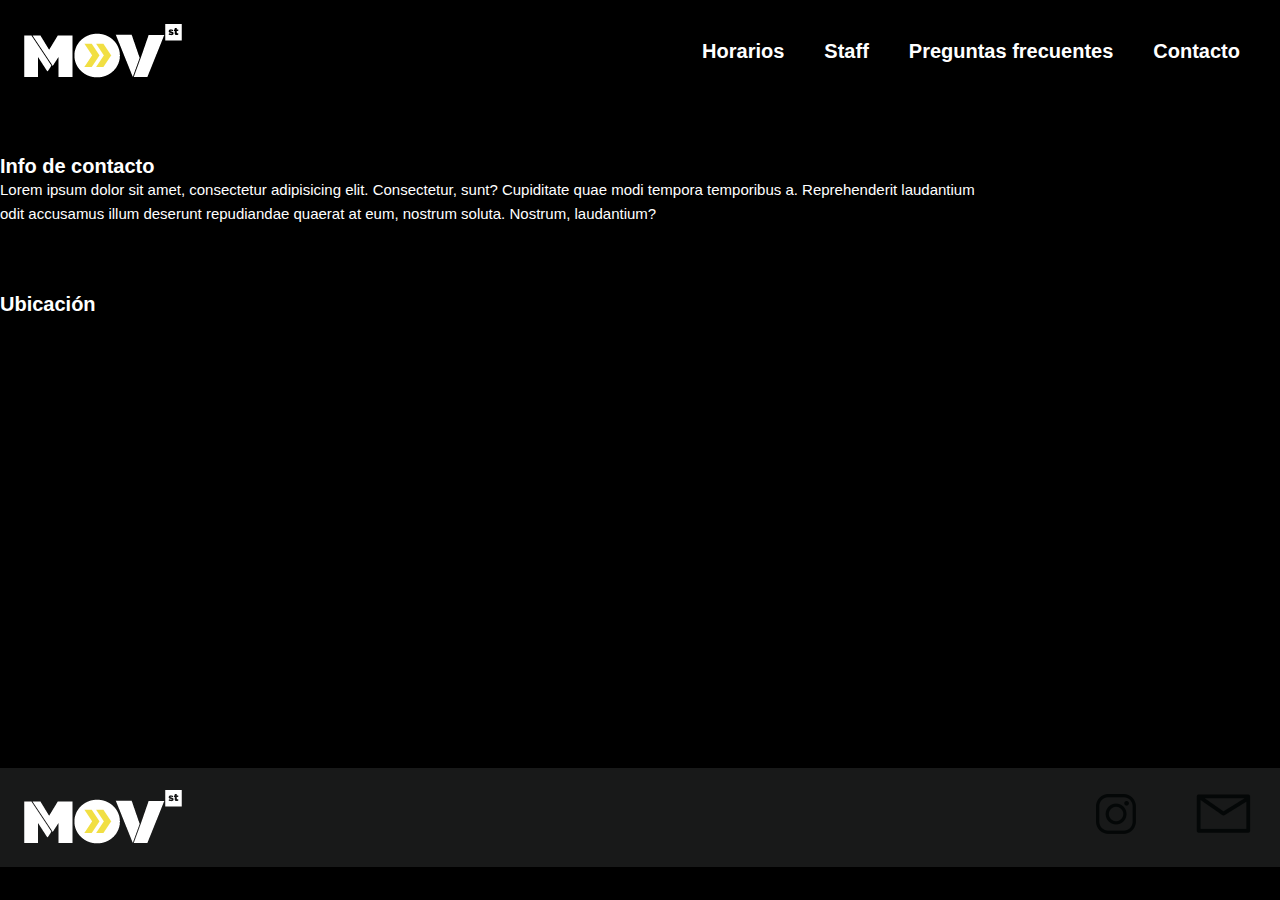
==== views/contacto.html @ 8ffa1746 "first-commit" ====
<!DOCTYPE html>
<html lang="en">

<head>
    <meta charset="UTF-8">
    <meta http-equiv="X-UA-Compatible" content="IE=edge">
    <meta name="viewport" content="width=device-width, initial-scale=1.0">
    <link rel="shortcut icon" href="../img/Logo-01.png" type="image/x-icon">
    <link rel="stylesheet" href="../css/style.css">
    <title>Movst|Contacto</title>

</head>

<body class="background-color">
    <header class="header-container">
        <nav class="nav-header">
            <a class="logo" href="../index.html"><img src="../img/logo-02.png" alt="logo"></a>
            <ul class="lista-navbar">
                <li>
                    <a href="horarios.html">Horarios</a>
                </li>
                <li>
                    <a href="staff.html">Staff</a>
                </li>
                <li>
                    <a href="faq.html">Preguntas frecuentes</a>
                </li>
                <li>
                    <a href="contacto.html">Contacto</a>
                </li>
            </ul>
        </nav>
    </header>
    <main>
        <div class="div-infocontacto">
            <h2 class="h2">Info de contacto</h2>
            <p class="p-contacto">Lorem ipsum dolor sit amet, consectetur adipisicing elit. Consectetur, sunt?
                Cupiditate quae modi tempora temporibus a. Reprehenderit laudantium odit accusamus illum deserunt
                repudiandae quaerat at eum, nostrum soluta. Nostrum, laudantium?</p>
            <h2>Tambien podés encontrarnos en:</h2>

            <!--Formulario de contacto-->


            <h2 class="h2">Ubicación</h2>
            <iframe class="google-maps"
                src="https://www.google.com/maps/embed?pb=!1m18!1m12!1m3!1d3285.230092512789!2d-58.45044408543564!3d-34.573044080467376!2m3!1f0!2f0!3f0!3m2!1i1024!2i768!4f13.1!3m3!1m2!1s0x95bcb5db335c7359%3A0xa0359cc75a6de2e8!2sColegiales!5e0!3m2!1ses!2sar!4v1648794460971!5m2!1ses!2sar"
                width="600" height="450" style="border:0;" allowfullscreen="" loading="lazy"
                referrerpolicy="no-referrer-when-downgrade"></iframe>
    </main>

    <!-- Inicio footer -->
    <footer class="footer-container">
        <div>
            <img class="logo-footer" src="../img/logo-02.png" alt="logo">
        </div>
        <div>
            <nav class="nav-footer">
                <ul class="lista-footer">
                    <li>
                        <img class="icono-footer" src="../img/icono-instagram-04.png" alt="Instagram">
                    </li>
                    <li>
                        <img class="icono-footer" src="../img/icono-mail-04.png" alt="E-mail">
                    </li>
                </ul>
            </nav>
        </div>
    </footer>
    <!-- Fin footer -->

</body>

</html>
---- css/style.css ----
* {
    margin: 0%;
    padding: 0%;
    box-sizing: border-box;
}

/*font family*/

@import url('https://fonts.googleapis.com/css2?family=Montserrat:ital,wght@0,900;1,400&display=swap');

html {
    font-size: 10px;
}

.background-color {
    background-color: #000;
}

/* Inicio navbar header */
header .nav-header {
    display: flex;
    justify-content: space-between;
    align-items: center;
    padding: 20px;

}

.logo {
    justify-content: flex-start;
}

.lista-navbar {
    justify-content: space-between;
}

ul {
    list-style: none;
    display: flex;

}

ul li {
    padding: 20px;
    font-size: 2rem;
    color: #fff;
    font-family: 'Montserrat', sans-serif;
    font-weight: bold;

}

a {
    text-decoration: none;
    color: #fff;
    display: inline-block;
    border-bottom: 2px solid #000;
    transition: .3s;

}

a:hover {
    border-bottom: 2px solid #fff;
}

/* Fin navbar header */

/*INICIO INDEX*/


/* Inicio banner */
.banner {
    background-image: url(../img/banner-index.jpg);
    background-size: cover;
    background-repeat: no-repeat;
    background-position: center;
    height: 450px;
}

/* Fin navbar */

/* Inicio section ¿quiénes somos? */
.h1 {
    /* text-align: center; */
    display: flex;
    align-content: center;
    justify-content: center;
    color: #fff;
    font-family: 'Montserrat', sans-serif;
    font-size: 3rem;
    margin-top: 50px;
}

.p-principal {
    color: #fff;
    font-size: 1.5rem;
    font-family: 'Montserrat', sans-serif;
    font-weight: lighter;
    line-height: 1.6;
    width: 1000px;
    text-align: center;
    position: relative;
    left: 500px;
    padding-top: 20px;
}

/* Fin section ¿quiénes somos? */

/* Inicio carrusel novedades */
.h2-index {
    background-color: #f2de42;
    color: black;
    text-align: center;
    font-size: 3rem;
    font-family: 'Montserrat', sans-serif;
    margin-top: 70px;
    padding-top: 10px;
    padding-bottom: 10px;
}

.carrusel-novedades {
    display: flex;
    justify-content: space-around;
}

.carrusel {
    display: inline-block;

}

.imagen {
    width: 329px;
    margin: 20px 10px 0px 10px;
}

.p-novedades {
    width: 329px;
    height: 140px;
    overflow: auto;
    color: #fff;
    font-size: 1.5rem;
    font-family: 'Montserrat', sans-serif;
    font-weight: lighter;
    line-height: 1.6;
    margin: 20px 10px 0px 10px;
}

/* Fin carrusel novedades */

/* Inicio footer */
.footer-container {
    background-color: #181919;
    display: flex;
    justify-content: space-between;
    align-items: center;
}

.logo-footer {
    padding-left: 20px;
}

.nav-footer {
    width: 30%;
}

.lista-footer {
    list-style: none;
    display: flex;
    justify-content: space-around;
}

/*FIN INDEX*/



/* INICIO CONTACTO */
.h2 {
    color: #fff;
    font-family: 'Montserrat', sans-serif;
    font-size: 2rem;
    margin-top: 50px;
}

.p-contacto {
    color: #fff;
    font-size: 1.5rem;
    font-family: 'Montserrat', sans-serif;
    font-weight: lighter;
    line-height: 1.6;
    width: 1000px;
}

.img-container {
    display: flex;
    justify-content: center;
}

.img-grilla {
    margin: 50px;
    display: block;
}

/* FIN CONTACTO*/

/*INICIO STAFF*/
.titulo-staff {
    display: flex;
    color: #fff;
    font-family: 'Montserrat', sans-serif;
    font-size: 3rem;
    margin-top: 50px;
    margin-left: 20px;
}

/* .section-staff{
    display: flex;
    flex-wrap: wrap;
    justify-content:space-around;
    align-items: center;*
} */

/* GALLERY */

.gallery-container {
    padding-left: 20px;
    padding-right: 20px;
    padding-bottom: 30px;
    display: grid;
    grid-template-columns: repeat(5, 1fr);
    grid-template-rows: auto;
    grid-auto-rows: 400px;
    column-gap: 15px;
    row-gap: 30px;
}

.grid-imagen {
    width: 100%;
    height: 100%;
    object-fit: cover;
}

.gallery-item {
    position: relative;
}

h3 {
    margin-left: 20px;
    font-size: 1.5rem;
    font-family: 'Montserrat', sans-serif;
    color: #fff;
    margin-bottom: 20px;
}

/* FIN GALLERY - STAFF */




/* MOBILE */
@media only screen and (max-width:450px) {

    header .nav-header {
        display: none;
    }

    /* .gallery-container {
        display: grid;
        grid-template-columns: 1fr;
        grid-auto-rows: 150px
} */
    .gallery-container {
        padding-left: 10px;
        padding-right: 10px;
        display: grid;
        grid-template-columns: 1fr 1fr;
        grid-template-rows: auto;
        row-gap: 15px;
    }

    .grid-imagen {
        width: 100%;
        height: 100%;
        object-fit: scale-down;
    }

    .gallery-item {
        justify-items: center;
        grid-column: span 1;
        grid-row: span 1;
    }

    /* FOOTER MOBILE */
    footer {
        display: flex;
        justify-content: space-between;
        align-items: center;
        width: auto;
        height: 60px;
    }


    .logo-footer {
        width: 50%;
    }

    .nav-footer {
        width: 20%;
    }

    .lista-footer {
        list-style: none;
        display: flex;
        justify-content: space-between;
        justify-items: end;
    }

    .icono-footer {
        width: 50px;
    }

    /* FIN FOOTER */

    /* INICIO CONTACTO */

    .div-infocontacto {
        padding-left: 10px;
        padding-right: 10px;
    }

    .h2 {
        color: #fff;
        font-family: 'Montserrat', sans-serif;
        font-size: 1.5rem;
        margin-top: 20px;
    }

    .p-contacto {
        color: #fff;
        font-size: 1rem;
        font-family: 'Montserrat', sans-serif;
        font-weight: lighter;
        line-height: 1.6;
        width: auto;
        text-justify: center;
        padding-left: 10px;
        padding-right: 10px;
    }

    .google-maps {
        width: fit-content;
    }

    /* HORARIO */
    .sala1 {
        width: 80%;
        justify-items: center;
    }

    .horario-container {
        padding-left: 10px;
        padding-right: 10px;
        display: grid;
        grid-template-columns: 2fr;
        grid-auto-rows: auto;
        row-gap: 10px;
        column-gap: 30px;
    }

    .horario-item {
        justify-items: center;
        grid-column: span 1;
        grid-row: span 1;
        position: relative;
    }

    .horario-img {
        object-fit: cover;
    }

    /* INDEX */
    .banner {
        background-image: url(../img/banner-index.jpg);
        background-position: center;
    }

    .h2-index {
        font-size: 2rem;
        margin-top: 20px;
        padding-top: 10px;
        padding-bottom: 10px;
        justify-items: center;
    }

    .h1 {
        font-size: 2rem;
    }

    .p-novedades {
        font-size: 1rem;
        margin: 10px 5px 0px 5px;
    }

    .imagen {
        margin: 10px 5px 0px 5px;
    }
}

@media (min-width:451px) and (max-width:960px) {
    header .nav-header {
        display: none;
    }

    .gallery-container {
        padding-left: 10px;
        padding-right: 10px;
        display: grid;
        grid-template-columns: 1fr 1fr 1fr;
        grid-template-rows: auto;
        row-gap: 15px;
    }

    .grid-imagen {
        width: 100%;
        height: 100%;
        object-fit: scale-down;
    }

    .gallery-item {
        justify-items: center;
        grid-column: span 1;
        grid-row: span 1;
    }

    /* FOOTER tablet */

    footer {
        display: flex;
        justify-content: space-between;
        align-items: center;
        width: auto;
        height: 80px;
    }


    .logo-footer {
        width: 60%;
    }

    .nav-footer {
        width: 20%;
    }

    .lista-footer {
        list-style: none;
        display: flex;
        justify-content: space-between;
        justify-items: end;
    }

    .icono-footer {
        width: 50px;
    }

    /* FIN FOOTER */

    /* INICIO CONTACTO */

    .div-infocontacto {
        padding-left: 20px;
        padding-right: 20px;
    }

    .h2 {
        color: #fff;
        font-family: 'Montserrat', sans-serif;
        font-size: 2rem;
        margin-top: 10px;
    }

    .p-contacto {
        font-size: 1.5rem;
        line-height: 1.6;
        width: auto;
        text-justify: center;
        padding-left: 20px;
        padding-right: 20px;
    }

    .google-maps {
        width: fit-content;
    }

    /* HORARIO */
    .sala1 {
        width: 80%;
        justify-items: center;
    }

    .horario-container {
        padding-left: 10px;
        padding-right: 10px;
        display: grid;
        grid-template-columns: 2fr;
        grid-auto-rows: auto;
        row-gap: 10px;
        column-gap: 30px;
    }

    .horario-item {
        justify-items: center;
        grid-column: span 1;
        grid-row: span 1;
        position: relative;
    }

    .horario-img {
        object-fit: cover;
    }

    /* INDEX */
    .banner {
        background-image: url(../img/banner-index.jpg);
        background-position: center;
    }

    .h2-index {
        font-size: 2rem;
        margin-top: 20px;
        padding-top: 10px;
        padding-bottom: 10px;
        justify-items: center;
    }

    .h1 {
        font-size: 2rem;
    }

    .p-novedades {
        font-size: 1.5rem;
        margin: 10px 5px 0px 5px;
    }

    .imagen {
        margin: 10px 5px 0px 5px;
    }
}
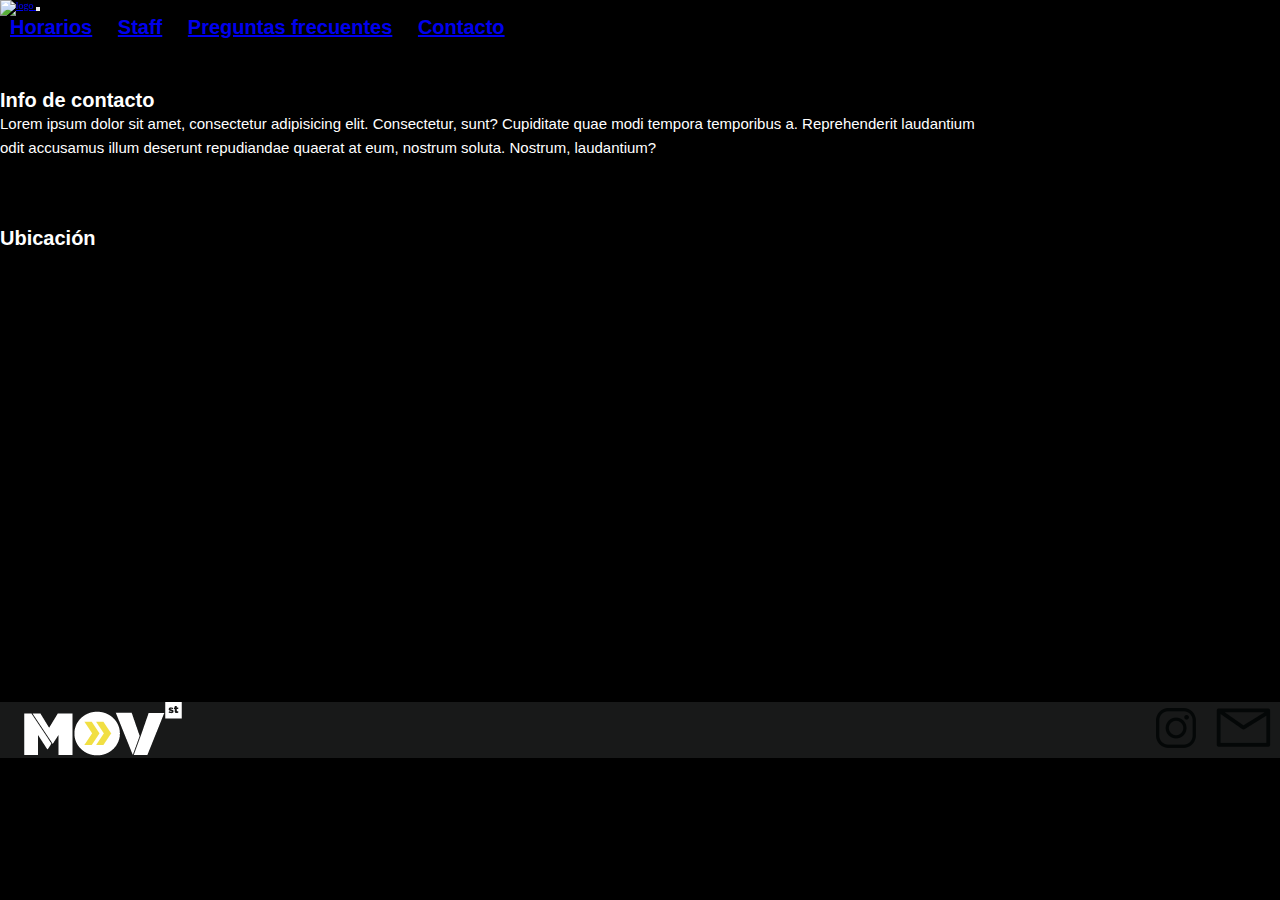
==== commit f02d4f9d: "navbar bootstrap" ====
--- a/views/contacto.html
+++ b/views/contacto.html
@@ -13,22 +13,26 @@
 
 <body class="background-color">
     <header class="header-container">
-        <nav class="nav-header">
-            <a class="logo" href="../index.html"><img src="../img/logo-02.png" alt="logo"></a>
-            <ul class="lista-navbar">
-                <li>
-                    <a href="horarios.html">Horarios</a>
-                </li>
-                <li>
-                    <a href="staff.html">Staff</a>
-                </li>
-                <li>
-                    <a href="faq.html">Preguntas frecuentes</a>
-                </li>
-                <li>
-                    <a href="contacto.html">Contacto</a>
-                </li>
-            </ul>
+        <!-- inicio navbar -->
+        <nav class="navbar navbar-expand-lg nav-background">
+            <div class="container-fluid">
+                <a class="navbar-brand" href="#">
+                    <img src="./img/logo-02.png" alt="logo">
+                </a>
+                <button class="navbar-toggler" type="button" data-bs-toggle="collapse"
+                    data-bs-target="#navbarNavAltMarkup" aria-controls="navbarNavAltMarkup" aria-expanded="false"
+                    aria-label="Toggle navigation">
+                    <span class="navbar-toggler-icon"></span>
+                </button>
+                <div class="collapse navbar-collapse justify-content-end nav-button" id="navbarNavAltMarkup">
+                    <div class="navbar-nav">
+                        <a class="nav-link nav-title" aria-current="page" href="./views/horarios.html">Horarios</a>
+                        <a class="nav-link nav-title" href="./views/staff.html">Staff</a>
+                        <a class="nav-link nav-title" href="./views/faq.html">Preguntas frecuentes</a>
+                        <a class="nav-link nav-title" href="./views/contacto.html">Contacto</a>
+                    </div>
+                </div>
+            </div>
         </nav>
     </header>
     <main>
--- a/css/style.css
+++ b/css/style.css
@@ -17,7 +17,21 @@
 }
 
 /* Inicio navbar header */
-header .nav-header {
+.nav-background{
+    background-color: #000000;
+}
+.nav-button{
+    font-size: 2rem;
+    color: #fff;
+    font-family: 'Montserrat', sans-serif;
+    font-weight: bold;
+    justify-content: end;
+}
+.nav-title{
+    margin-left: 1rem;
+    margin-right: 1rem;
+}
+/* header .nav-header {
     display: flex;
     justify-content: space-between;
     align-items: center;
@@ -46,9 +60,9 @@
     font-family: 'Montserrat', sans-serif;
     font-weight: bold;
 
-}
-
-a {
+} */
+
+/* a {
     text-decoration: none;
     color: #fff;
     display: inline-block;
@@ -59,7 +73,7 @@
 
 a:hover {
     border-bottom: 2px solid #fff;
-}
+} */
 
 /* Fin navbar header */
 
@@ -129,6 +143,11 @@
 .imagen {
     width: 329px;
     margin: 20px 10px 0px 10px;
+    transition-duration: 0.4s;
+}
+
+.imagen:hover {
+    transform: scale(1.1);
 }
 
 .p-novedades {
@@ -239,6 +258,11 @@
 
 .gallery-item {
     position: relative;
+    transition-duration: 0.4s;
+}
+
+.gallery-item:hover {
+    transform: scale(1.1);
 }
 
 h3 {
@@ -257,9 +281,9 @@
 /* MOBILE */
 @media only screen and (max-width:450px) {
 
-    header .nav-header {
+    /* header .nav-header {
         display: none;
-    }
+    } */
 
     /* .gallery-container {
         display: grid;
@@ -404,9 +428,9 @@
 }
 
 @media (min-width:451px) and (max-width:960px) {
-    header .nav-header {
+    /* header .nav-header {
         display: none;
-    }
+    } */
 
     .gallery-container {
         padding-left: 10px;
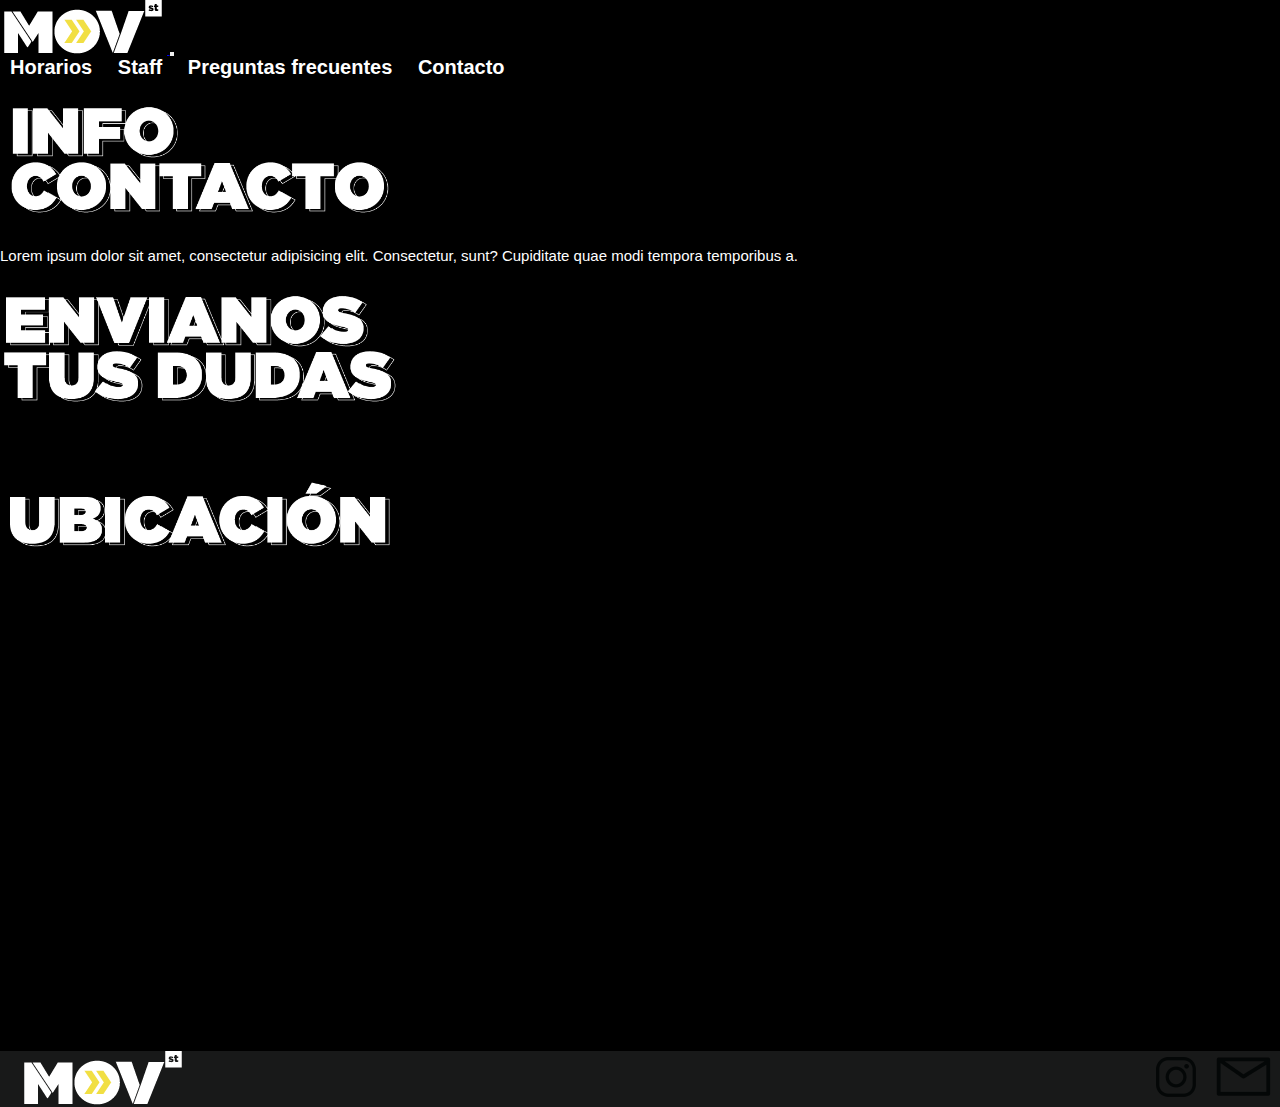
==== commit 6987ab0c: "bootstrap2" ====
--- a/views/contacto.html
+++ b/views/contacto.html
@@ -6,18 +6,21 @@
     <meta http-equiv="X-UA-Compatible" content="IE=edge">
     <meta name="viewport" content="width=device-width, initial-scale=1.0">
     <link rel="shortcut icon" href="../img/Logo-01.png" type="image/x-icon">
+    <link href="https://unpkg.com/aos@2.3.1/dist/aos.css" rel="stylesheet">
+    <link href="https://cdn.jsdelivr.net/npm/bootstrap@5.1.3/dist/css/bootstrap.min.css"rel="stylesheet"integrity="sha384-1BmE4kWBq78iYhFldvKuhfTAU6auU8tT94WrHftjDbrCEXSU1oBoqyl2QvZ6jIW3" crossorigin="anonymous">
     <link rel="stylesheet" href="../css/style.css">
-    <title>Movst|Contacto</title>
+    <title>Movst | Contacto</title>
 
 </head>
 
 <body class="background-color">
     <header class="header-container">
-        <!-- inicio navbar -->
-        <nav class="navbar navbar-expand-lg nav-background">
+
+        <!-- Inicio navbar header -->
+        <nav class="navbar navbar-expand-lg navbar-dark nav-background">
             <div class="container-fluid">
-                <a class="navbar-brand" href="#">
-                    <img src="./img/logo-02.png" alt="logo">
+                <a class="navbar-brand" href="../index.html">
+                    <img src="../img/logo-02.png" alt="logo">
                 </a>
                 <button class="navbar-toggler" type="button" data-bs-toggle="collapse"
                     data-bs-target="#navbarNavAltMarkup" aria-controls="navbarNavAltMarkup" aria-expanded="false"
@@ -26,32 +29,53 @@
                 </button>
                 <div class="collapse navbar-collapse justify-content-end nav-button" id="navbarNavAltMarkup">
                     <div class="navbar-nav">
-                        <a class="nav-link nav-title" aria-current="page" href="./views/horarios.html">Horarios</a>
-                        <a class="nav-link nav-title" href="./views/staff.html">Staff</a>
-                        <a class="nav-link nav-title" href="./views/faq.html">Preguntas frecuentes</a>
-                        <a class="nav-link nav-title" href="./views/contacto.html">Contacto</a>
+                        <a class="nav-link nav-title" aria-current="page" href="./horarios.html">Horarios</a>
+                        <a class="nav-link nav-title" href="./staff.html">Staff</a>
+                        <a class="nav-link nav-title" href="./faq.html">Preguntas frecuentes</a>
+                        <a class="nav-link nav-title" href="./contacto.html">Contacto</a>
                     </div>
                 </div>
             </div>
         </nav>
     </header>
+    <!-- fin navbar header -->
+
     <main>
-        <div class="div-infocontacto">
-            <h2 class="h2">Info de contacto</h2>
-            <p class="p-contacto">Lorem ipsum dolor sit amet, consectetur adipisicing elit. Consectetur, sunt?
-                Cupiditate quae modi tempora temporibus a. Reprehenderit laudantium odit accusamus illum deserunt
-                repudiandae quaerat at eum, nostrum soluta. Nostrum, laudantium?</p>
-            <h2>Tambien podés encontrarnos en:</h2>
+        
+<!-- Inicio info contacto -->
+<div class="container-fluid">
+	<div class="row">
+		<div class="col-md-12">
+			<div class="row">
+				<div class="col-md-12">
+					<div class="row">
+						<div class="col-md-6">
+                            <img class="img-fluid col-6 d-flex titulo" src="../img/contato-01.png" alt="nuestros profes">
+                            <p class="p-contacto col-xl-4 col-md-12 col-sm-12">Lorem ipsum dolor sit amet, consectetur adipisicing elit. Consectetur, sunt?
+                                Cupiditate quae modi tempora temporibus a.</p>
+						</div>
+						<div class="col-md-6">
+                            <img class="img-fluid col-xl-6 col-md-12 col-sm-12 d-flex titulo" src="../img/form-titulo-01.png" alt="form">
+						</div>
+					</div>
+				</div>
+			</div>
+			<div class="row">
+				<div class="col-md-12">
+                    <div class="d-flex titulo">
+                        <img class="contacto__titulo" src="../img/ubicacion-01.png" alt="ubicacion">
+                    </div>
+                    <div>
+                    <iframe class="google-maps col-md-12"src="https://www.google.com/maps/embed?pb=!1m18!1m12!1m3!1d3285.230092512789!2d-58.45044408543564!3d-34.573044080467376!2m3!1f0!2f0!3f0!3m2!1i1024!2i768!4f13.1!3m3!1m2!1s0x95bcb5db335c7359%3A0xa0359cc75a6de2e8!2sColegiales!5e0!3m2!1ses!2sar!4v1648794460971!5m2!1ses!2sar width="600" height="450" style="border:0;" allowfullscreen="" loading="lazy" referrerpolicy="no-referrer-when-downgrade"></iframe>
+                    </div>
+			</div>
+		</div>
+	</div>
+</div>
 
-            <!--Formulario de contacto-->
+<!--Fin info contacto -->
 
-
-            <h2 class="h2">Ubicación</h2>
-            <iframe class="google-maps"
-                src="https://www.google.com/maps/embed?pb=!1m18!1m12!1m3!1d3285.230092512789!2d-58.45044408543564!3d-34.573044080467376!2m3!1f0!2f0!3f0!3m2!1i1024!2i768!4f13.1!3m3!1m2!1s0x95bcb5db335c7359%3A0xa0359cc75a6de2e8!2sColegiales!5e0!3m2!1ses!2sar!4v1648794460971!5m2!1ses!2sar"
-                width="600" height="450" style="border:0;" allowfullscreen="" loading="lazy"
-                referrerpolicy="no-referrer-when-downgrade"></iframe>
-    </main>
+    </main> 
 
     <!-- Inicio footer -->
     <footer class="footer-container">
--- a/css/style.css
+++ b/css/style.css
@@ -30,139 +30,35 @@
 .nav-title{
     margin-left: 1rem;
     margin-right: 1rem;
-}
-/* header .nav-header {
-    display: flex;
-    justify-content: space-between;
-    align-items: center;
-    padding: 20px;
-
-}
-
-.logo {
-    justify-content: flex-start;
-}
-
-.lista-navbar {
-    justify-content: space-between;
-}
-
-ul {
-    list-style: none;
-    display: flex;
-
-}
-
-ul li {
-    padding: 20px;
-    font-size: 2rem;
-    color: #fff;
-    font-family: 'Montserrat', sans-serif;
-    font-weight: bold;
-
-} */
-
-/* a {
+    color:#fff;
     text-decoration: none;
-    color: #fff;
-    display: inline-block;
-    border-bottom: 2px solid #000;
-    transition: .3s;
-
-}
-
-a:hover {
-    border-bottom: 2px solid #fff;
-} */
-
+}
+.nav-title:hover{
+    text-decoration: none;
+    color: #fff;
+    opacity: 0.7;
+}
 /* Fin navbar header */
 
 /*INICIO INDEX*/
 
 
-/* Inicio banner */
-.banner {
-    background-image: url(../img/banner-index.jpg);
-    background-size: cover;
-    background-repeat: no-repeat;
-    background-position: center;
-    height: 450px;
-}
-
-/* Fin navbar */
-
-/* Inicio section ¿quiénes somos? */
-.h1 {
-    /* text-align: center; */
-    display: flex;
-    align-content: center;
-    justify-content: center;
-    color: #fff;
-    font-family: 'Montserrat', sans-serif;
-    font-size: 3rem;
-    margin-top: 50px;
-}
-
-.p-principal {
+/* Inicio sec index */
+
+
+.novedades__parrafo{
     color: #fff;
     font-size: 1.5rem;
     font-family: 'Montserrat', sans-serif;
     font-weight: lighter;
     line-height: 1.6;
-    width: 1000px;
-    text-align: center;
-    position: relative;
-    left: 500px;
-    padding-top: 20px;
-}
-
-/* Fin section ¿quiénes somos? */
-
-/* Inicio carrusel novedades */
-.h2-index {
-    background-color: #f2de42;
-    color: black;
-    text-align: center;
-    font-size: 3rem;
-    font-family: 'Montserrat', sans-serif;
-    margin-top: 70px;
-    padding-top: 10px;
-    padding-bottom: 10px;
-}
-
-.carrusel-novedades {
-    display: flex;
-    justify-content: space-around;
-}
-
-.carrusel {
-    display: inline-block;
-
-}
-
-.imagen {
-    width: 329px;
-    margin: 20px 10px 0px 10px;
-    transition-duration: 0.4s;
-}
-
-.imagen:hover {
-    transform: scale(1.1);
-}
-
-.p-novedades {
-    width: 329px;
-    height: 140px;
-    overflow: auto;
-    color: #fff;
-    font-size: 1.5rem;
-    font-family: 'Montserrat', sans-serif;
-    font-weight: lighter;
-    line-height: 1.6;
-    margin: 20px 10px 0px 10px;
-}
-
-/* Fin carrusel novedades */
+}
+.titulo{
+    max-width: 400px;
+    max-height: auto;
+    margin-top: 20px;
+    margin-bottom: 20px;
+}
 
 /* Inicio footer */
 .footer-container {
@@ -187,17 +83,24 @@
 }
 
 /*FIN INDEX*/
-
+/* INICIO FAQ */
+.faq__titulo{
+    max: width 200px;
+    height: auto;
+}
+.accordion__titulo{
+    color: #000;
+    font-size: 1.5rem;
+    font-family: 'Montserrat', sans-serif;
+
+}
 
 
 /* INICIO CONTACTO */
-.h2 {
-    color: #fff;
-    font-family: 'Montserrat', sans-serif;
-    font-size: 2rem;
-    margin-top: 50px;
-}
-
+
+.contacto__titulo{
+    max-width: 400px;
+}
 .p-contacto {
     color: #fff;
     font-size: 1.5rem;
@@ -206,35 +109,19 @@
     line-height: 1.6;
     width: 1000px;
 }
-
-.img-container {
-    display: flex;
-    justify-content: center;
-}
-
-.img-grilla {
-    margin: 50px;
-    display: block;
-}
-
 /* FIN CONTACTO*/
-
+.profe__img{
+    max-width: 600px;
+}
+.profe__parrafo{
+    color: #fff;
+    font-size: 1.5rem;
+    font-family: 'Montserrat', sans-serif;
+    font-weight: lighter;
+    line-height: 1.6;
+
+}
 /*INICIO STAFF*/
-.titulo-staff {
-    display: flex;
-    color: #fff;
-    font-family: 'Montserrat', sans-serif;
-    font-size: 3rem;
-    margin-top: 50px;
-    margin-left: 20px;
-}
-
-/* .section-staff{
-    display: flex;
-    flex-wrap: wrap;
-    justify-content:space-around;
-    align-items: center;*
-} */
 
 /* GALLERY */
 
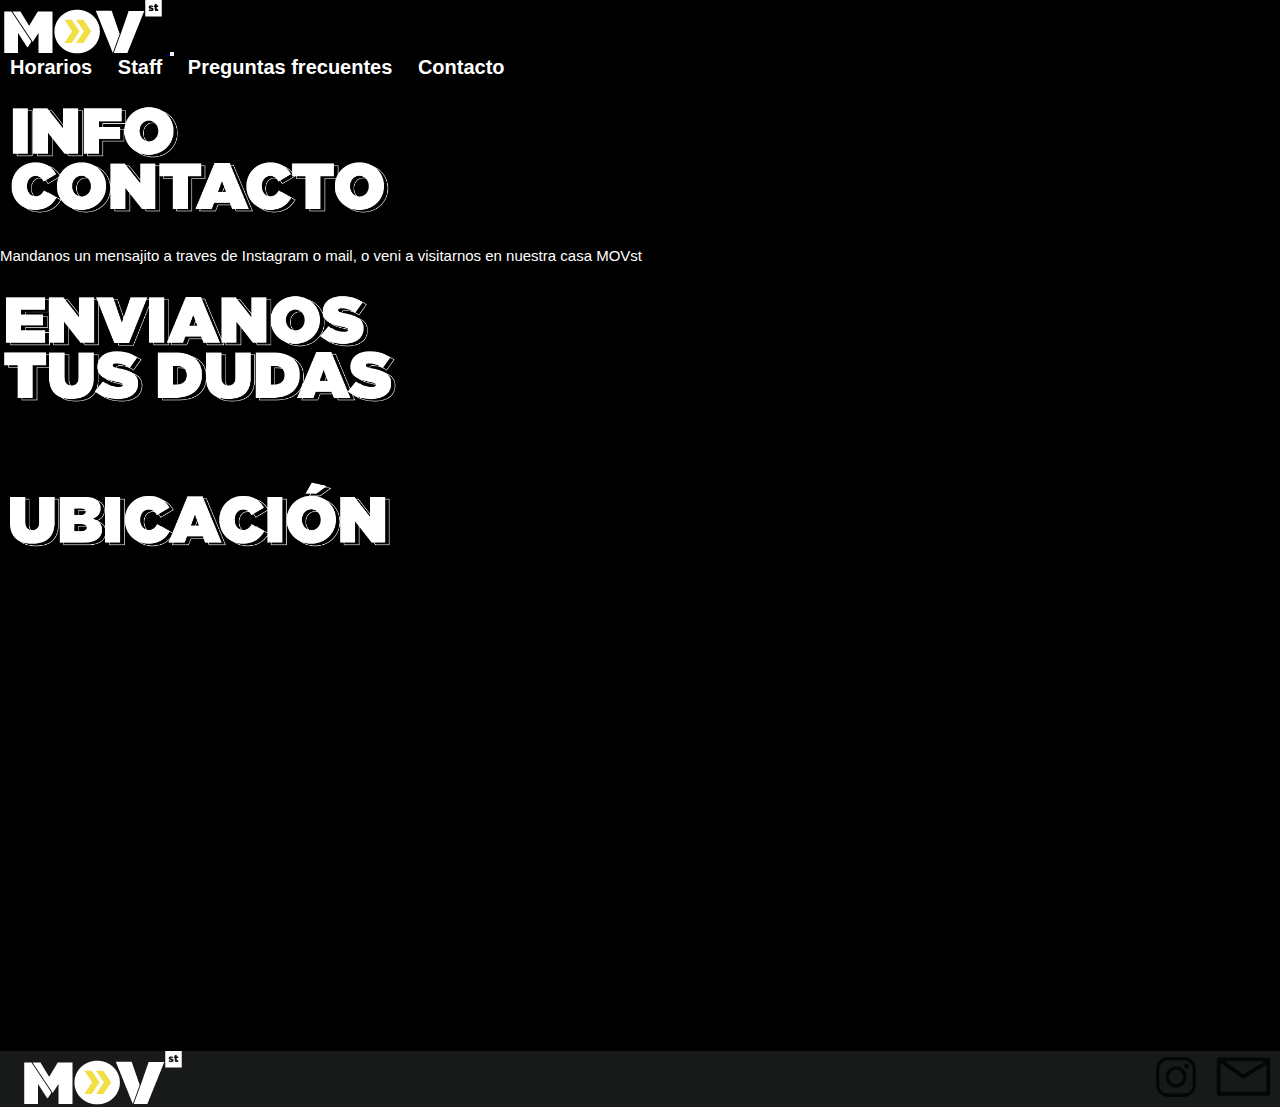
==== commit 22be3a3f: "fotos novedades y texto" ====
--- a/views/contacto.html
+++ b/views/contacto.html
@@ -7,7 +7,8 @@
     <meta name="viewport" content="width=device-width, initial-scale=1.0">
     <link rel="shortcut icon" href="../img/Logo-01.png" type="image/x-icon">
     <link href="https://unpkg.com/aos@2.3.1/dist/aos.css" rel="stylesheet">
-    <link href="https://cdn.jsdelivr.net/npm/bootstrap@5.1.3/dist/css/bootstrap.min.css"rel="stylesheet"integrity="sha384-1BmE4kWBq78iYhFldvKuhfTAU6auU8tT94WrHftjDbrCEXSU1oBoqyl2QvZ6jIW3" crossorigin="anonymous">
+    <link href="https://cdn.jsdelivr.net/npm/bootstrap@5.1.3/dist/css/bootstrap.min.css" rel="stylesheet"
+        integrity="sha384-1BmE4kWBq78iYhFldvKuhfTAU6auU8tT94WrHftjDbrCEXSU1oBoqyl2QvZ6jIW3" crossorigin="anonymous">
     <link rel="stylesheet" href="../css/style.css">
     <title>Movst | Contacto</title>
 
@@ -41,41 +42,46 @@
     <!-- fin navbar header -->
 
     <main>
-        
-<!-- Inicio info contacto -->
-<div class="container-fluid">
-	<div class="row">
-		<div class="col-md-12">
-			<div class="row">
-				<div class="col-md-12">
-					<div class="row">
-						<div class="col-md-6">
-                            <img class="img-fluid col-6 d-flex titulo" src="../img/contato-01.png" alt="nuestros profes">
-                            <p class="p-contacto col-xl-4 col-md-12 col-sm-12">Lorem ipsum dolor sit amet, consectetur adipisicing elit. Consectetur, sunt?
-                                Cupiditate quae modi tempora temporibus a.</p>
-						</div>
-						<div class="col-md-6">
-                            <img class="img-fluid col-xl-6 col-md-12 col-sm-12 d-flex titulo" src="../img/form-titulo-01.png" alt="form">
-						</div>
-					</div>
-				</div>
-			</div>
-			<div class="row">
-				<div class="col-md-12">
-                    <div class="d-flex titulo">
-                        <img class="contacto__titulo" src="../img/ubicacion-01.png" alt="ubicacion">
+
+        <!-- Inicio info contacto -->
+        <div class="container-fluid">
+            <div class="row">
+                <div class="col-md-12">
+                    <div class="row">
+                        <div class="col-md-12">
+                            <div class="row">
+                                <div class="col-md-6">
+                                    <img class="img-fluid col-6 d-flex titulo" src="../img/contato-01.png"
+                                        alt="nuestros profes">
+                                        <p class="p-contacto"> Mandanos un mensajito a traves de Instagram o mail, o veni a visitarnos en
+                                            nuestra casa MOVst</p>
+                                </div>
+                                <div class="col-md-6">
+                                    <img class="img-fluid col-xl-6 col-md-12 col-sm-12 d-flex titulo"
+                                        src="../img/form-titulo-01.png" alt="form">
+                                </div>
+                            </div>
+                        </div>
                     </div>
-                    <div>
-                    <iframe class="google-maps col-md-12"src="https://www.google.com/maps/embed?pb=!1m18!1m12!1m3!1d3285.230092512789!2d-58.45044408543564!3d-34.573044080467376!2m3!1f0!2f0!3f0!3m2!1i1024!2i768!4f13.1!3m3!1m2!1s0x95bcb5db335c7359%3A0xa0359cc75a6de2e8!2sColegiales!5e0!3m2!1ses!2sar!4v1648794460971!5m2!1ses!2sar width="600" height="450" style="border:0;" allowfullscreen="" loading="lazy" referrerpolicy="no-referrer-when-downgrade"></iframe>
+                    <div class="row">
+                        <div class="col-md-12">
+                            <div class="d-flex titulo">
+                                <img class="contacto__titulo" src="../img/ubicacion-01.png" alt="ubicacion">
+                            </div>
+                            <div>
+                                <iframe class="google-maps col-md-12"
+                                    src="https://www.google.com/maps/embed?pb=!1m18!1m12!1m3!1d3285.230092512789!2d-58.45044408543564!3d-34.573044080467376!2m3!1f0!2f0!3f0!3m2!1i1024!2i768!4f13.1!3m3!1m2!1s0x95bcb5db335c7359%3A0xa0359cc75a6de2e8!2sColegiales!5e0!3m2!1ses!2sar!4v1648794460971!5m2!1ses!2sar width="
+                                    600" height="450" style="border:0;" allowfullscreen="" loading="lazy"
+                                    referrerpolicy="no-referrer-when-downgrade"></iframe>
+                            </div>
+                        </div>
                     </div>
-			</div>
-		</div>
-	</div>
-</div>
+                </div>
+            </div>
 
-<!--Fin info contacto -->
+            <!--Fin info contacto -->
 
-    </main> 
+    </main>
 
     <!-- Inicio footer -->
     <footer class="footer-container">
--- a/css/style.css
+++ b/css/style.css
@@ -15,6 +15,9 @@
 .background-color {
     background-color: #000;
 }
+p::selection{
+    background-color: #f2de42;
+    color: white;}
 
 /* Inicio navbar header */
 .nav-background{
@@ -34,7 +37,7 @@
     text-decoration: none;
 }
 .nav-title:hover{
-    text-decoration: none;
+    text-decoration:none;
     color: #fff;
     opacity: 0.7;
 }
@@ -45,12 +48,16 @@
 
 /* Inicio sec index */
 
-
+.contenedor1{
+    margin-left: 10px;
+}
 .novedades__parrafo{
+    padding-top: 10px;
+    padding-bottom: 10px;
     color: #fff;
     font-size: 1.5rem;
     font-family: 'Montserrat', sans-serif;
-    font-weight: lighter;
+    font-weight: bold;
     line-height: 1.6;
 }
 .titulo{
@@ -85,7 +92,7 @@
 /*FIN INDEX*/
 /* INICIO FAQ */
 .faq__titulo{
-    max: width 200px;
+    max-width: 200px;
     height: auto;
 }
 .accordion__titulo{
@@ -120,6 +127,13 @@
     font-weight: lighter;
     line-height: 1.6;
 
+}
+.profe-martu{
+    margin-top: 25px;
+}
+.contenedor1{
+    margin-top: 10px;
+    margin-bottom: 10px;
 }
 /*INICIO STAFF*/
 
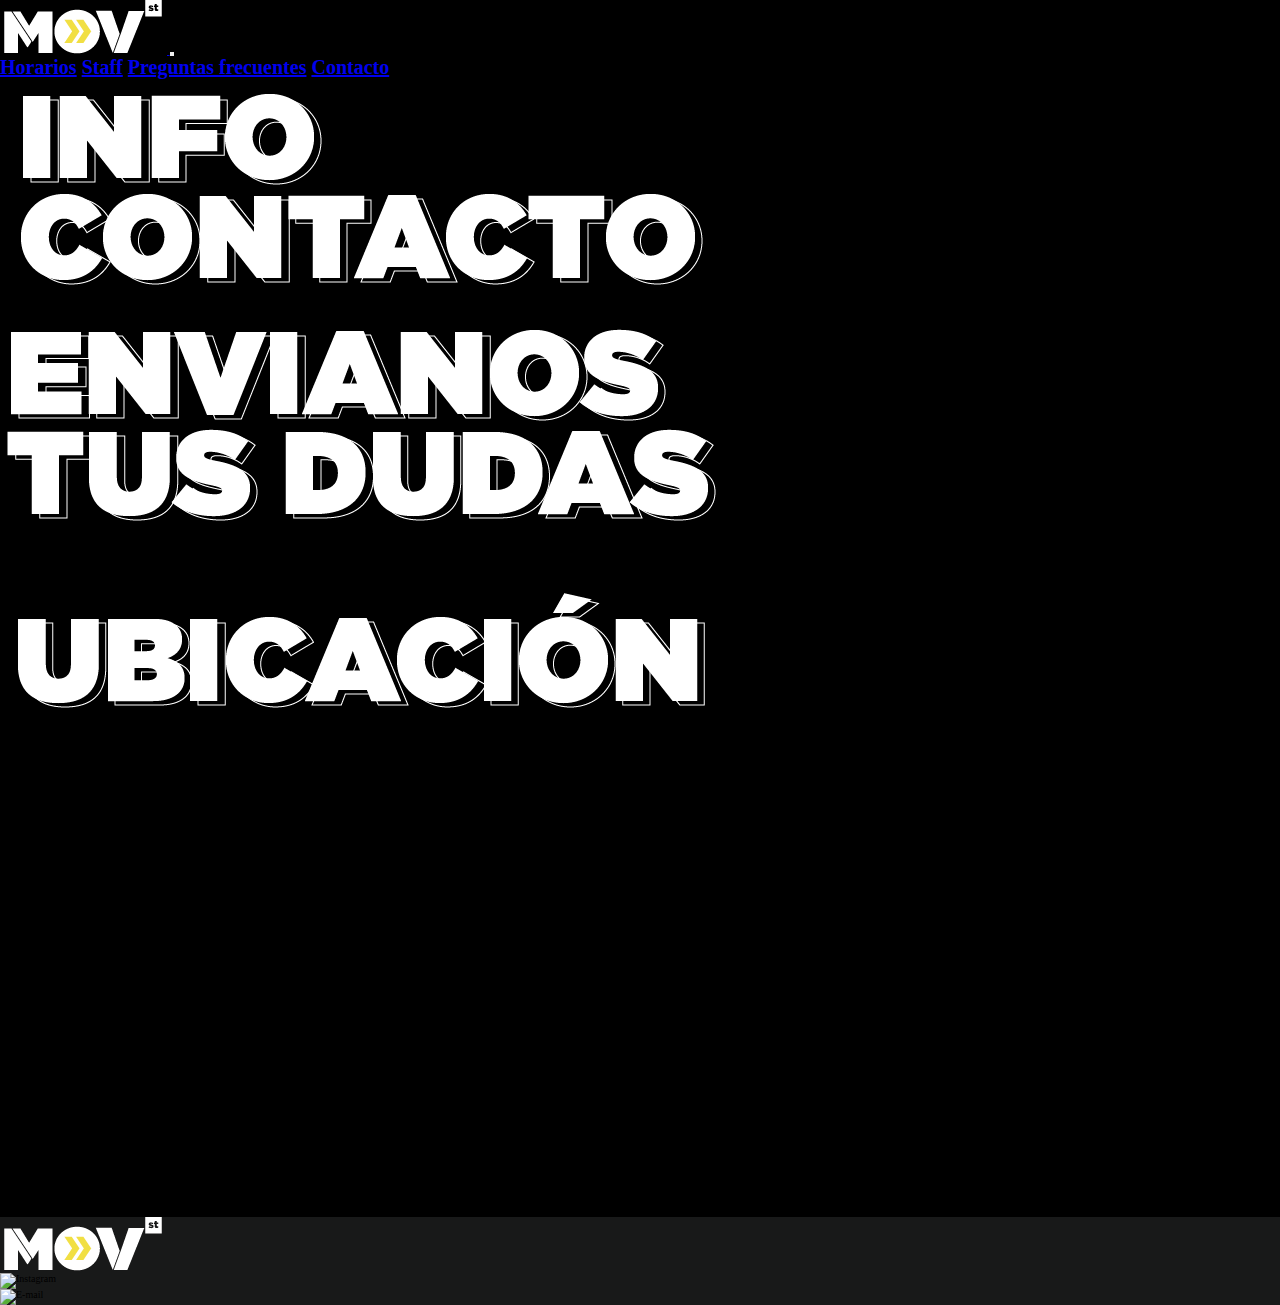
==== commit 5072e9ee: "extend-maxin-map" ====
--- a/views/contacto.html
+++ b/views/contacto.html
@@ -5,7 +5,11 @@
     <meta charset="UTF-8">
     <meta http-equiv="X-UA-Compatible" content="IE=edge">
     <meta name="viewport" content="width=device-width, initial-scale=1.0">
-    <link rel="shortcut icon" href="../img/Logo-01.png" type="image/x-icon">
+    <meta name="description" content="Estudio de danzas urbanas que se dedica a formar bailarines de
+    manera integral - ¡Todos los estilos y todos los niveles en un sólo lugar! Empezá a estudiar estilos urbanos en MOVst">
+    <meta name="keywords" content="danzas urbanas, streetfusion, estudio de danza, bailar, danza, urbano, femmestyle, reggaeton, ritmos urbanos, clases de reggaeton, profe de danza">
+
+    <link rel="shortcut icon" href="../img/Logo-01.ico" type="image/x-icon">
     <link href="https://unpkg.com/aos@2.3.1/dist/aos.css" rel="stylesheet">
     <link href="https://cdn.jsdelivr.net/npm/bootstrap@5.1.3/dist/css/bootstrap.min.css" rel="stylesheet"
         integrity="sha384-1BmE4kWBq78iYhFldvKuhfTAU6auU8tT94WrHftjDbrCEXSU1oBoqyl2QvZ6jIW3" crossorigin="anonymous">
--- a/css/style.css
+++ b/css/style.css
@@ -1,469 +1,102 @@
+@import url("https://fonts.googleapis.com/css2?family=Montserrat&display=swap");
 * {
-    margin: 0%;
-    padding: 0%;
-    box-sizing: border-box;
+  margin: 0;
+  padding: 0;
+  box-sizing: border-box;
 }
 
-/*font family*/
-
-@import url('https://fonts.googleapis.com/css2?family=Montserrat:ital,wght@0,900;1,400&display=swap');
-
 html {
-    font-size: 10px;
+  font-size: 10px;
 }
 
 .background-color {
-    background-color: #000;
-}
-p::selection{
-    background-color: #f2de42;
-    color: white;}
-
-/* Inicio navbar header */
-.nav-background{
-    background-color: #000000;
-}
-.nav-button{
-    font-size: 2rem;
-    color: #fff;
-    font-family: 'Montserrat', sans-serif;
-    font-weight: bold;
-    justify-content: end;
-}
-.nav-title{
-    margin-left: 1rem;
-    margin-right: 1rem;
-    color:#fff;
-    text-decoration: none;
-}
-.nav-title:hover{
-    text-decoration:none;
-    color: #fff;
-    opacity: 0.7;
-}
-/* Fin navbar header */
-
-/*INICIO INDEX*/
-
-
-/* Inicio sec index */
-
-.contenedor1{
-    margin-left: 10px;
-}
-.novedades__parrafo{
-    padding-top: 10px;
-    padding-bottom: 10px;
-    color: #fff;
-    font-size: 1.5rem;
-    font-family: 'Montserrat', sans-serif;
-    font-weight: bold;
-    line-height: 1.6;
-}
-.titulo{
-    max-width: 400px;
-    max-height: auto;
-    margin-top: 20px;
-    margin-bottom: 20px;
+  background-color: #000;
 }
 
-/* Inicio footer */
-.footer-container {
-    background-color: #181919;
-    display: flex;
-    justify-content: space-between;
-    align-items: center;
+p::selection {
+  background-color: #f2de42;
+  color: #fff;
 }
 
-.logo-footer {
-    padding-left: 20px;
+header {
+  background-color: #000;
+}
+header nav .nav-button {
+  font-size: 20px;
+  color: #fff;
+  font-weight: bold;
+  justify-content: end;
+}
+header nav div div a .nav-title {
+  color: #fff;
+  text-decoration: none;
+  padding-left: 10px;
+  padding-right: 10px;
+}
+header nav div div a .nav-title:hover {
+  text-decoration: none;
+  color: #fff;
+  opacity: 0.7;
 }
 
-.nav-footer {
-    width: 30%;
+footer div div div .icono-footer, footer div div div .logo-footer {
+  display: flex;
+  flex-wrap: nowrap;
+  align-items: center;
 }
 
-.lista-footer {
-    list-style: none;
-    display: flex;
-    justify-content: space-around;
+body main section div div div .tittle, div section div div div .novedades__parrafo, body section .p-contacto {
+  font-family: "Montserrat", sans-serif;
+  color: white;
+  line-height: 1.6;
 }
 
-/*FIN INDEX*/
-/* INICIO FAQ */
-.faq__titulo{
-    max-width: 200px;
-    height: auto;
+footer {
+  background-color: #181919;
 }
-.accordion__titulo{
-    color: #000;
-    font-size: 1.5rem;
-    font-family: 'Montserrat', sans-serif;
-
+footer div div div .logo-footer {
+  justify-content: flex-start;
+  flex-wrap: nowrap;
+  margin-top: 10px;
+  margin-bottom: 10px;
+}
+footer div div div .icono-footer {
+  justify-content: space-between;
+  flex-wrap: nowrap;
 }
 
-
-/* INICIO CONTACTO */
-
-.contacto__titulo{
-    max-width: 400px;
+body section .titulo {
+  max-width: 600px;
+  max-height: auto;
+  margin-top: 20px;
+  margin-bottom: 20px;
 }
-.p-contacto {
-    color: #fff;
-    font-size: 1.5rem;
-    font-family: 'Montserrat', sans-serif;
-    font-weight: lighter;
-    line-height: 1.6;
-    width: 1000px;
-}
-/* FIN CONTACTO*/
-.profe__img{
-    max-width: 600px;
-}
-.profe__parrafo{
-    color: #fff;
-    font-size: 1.5rem;
-    font-family: 'Montserrat', sans-serif;
-    font-weight: lighter;
-    line-height: 1.6;
-
-}
-.profe-martu{
-    margin-top: 25px;
-}
-.contenedor1{
-    margin-top: 10px;
-    margin-bottom: 10px;
-}
-/*INICIO STAFF*/
-
-/* GALLERY */
-
-.gallery-container {
-    padding-left: 20px;
-    padding-right: 20px;
-    padding-bottom: 30px;
-    display: grid;
-    grid-template-columns: repeat(5, 1fr);
-    grid-template-rows: auto;
-    grid-auto-rows: 400px;
-    column-gap: 15px;
-    row-gap: 30px;
+body section .p-contacto {
+  color: #fff;
+  font-size: 20px;
 }
 
-.grid-imagen {
-    width: 100%;
-    height: 100%;
-    object-fit: cover;
+div section div div div .novedades__parrafo {
+  padding-top: 10px;
+  padding-bottom: 10px;
+  font-size: 15px;
+  font-weight: bolder;
 }
 
-.gallery-item {
-    position: relative;
-    transition-duration: 0.4s;
+footer div div div .logo-footer, footer div div div .icono-footer {
+  display: flex;
+  flex-wrap: nowrap;
+  align-items: center;
 }
 
-.gallery-item:hover {
-    transform: scale(1.1);
+body main section div div div .tittle, body section .p-contacto, div section div div div .novedades__parrafo {
+  font-family: "Montserrat", sans-serif;
+  color: white;
+  line-height: 1.6;
 }
 
-h3 {
-    margin-left: 20px;
-    font-size: 1.5rem;
-    font-family: 'Montserrat', sans-serif;
-    color: #fff;
-    margin-bottom: 20px;
+body main section div div div .gallery-img:hover {
+  transform: scale(1.1);
 }
 
-/* FIN GALLERY - STAFF */
-
-
-
-
-/* MOBILE */
-@media only screen and (max-width:450px) {
-
-    /* header .nav-header {
-        display: none;
-    } */
-
-    /* .gallery-container {
-        display: grid;
-        grid-template-columns: 1fr;
-        grid-auto-rows: 150px
-} */
-    .gallery-container {
-        padding-left: 10px;
-        padding-right: 10px;
-        display: grid;
-        grid-template-columns: 1fr 1fr;
-        grid-template-rows: auto;
-        row-gap: 15px;
-    }
-
-    .grid-imagen {
-        width: 100%;
-        height: 100%;
-        object-fit: scale-down;
-    }
-
-    .gallery-item {
-        justify-items: center;
-        grid-column: span 1;
-        grid-row: span 1;
-    }
-
-    /* FOOTER MOBILE */
-    footer {
-        display: flex;
-        justify-content: space-between;
-        align-items: center;
-        width: auto;
-        height: 60px;
-    }
-
-
-    .logo-footer {
-        width: 50%;
-    }
-
-    .nav-footer {
-        width: 20%;
-    }
-
-    .lista-footer {
-        list-style: none;
-        display: flex;
-        justify-content: space-between;
-        justify-items: end;
-    }
-
-    .icono-footer {
-        width: 50px;
-    }
-
-    /* FIN FOOTER */
-
-    /* INICIO CONTACTO */
-
-    .div-infocontacto {
-        padding-left: 10px;
-        padding-right: 10px;
-    }
-
-    .h2 {
-        color: #fff;
-        font-family: 'Montserrat', sans-serif;
-        font-size: 1.5rem;
-        margin-top: 20px;
-    }
-
-    .p-contacto {
-        color: #fff;
-        font-size: 1rem;
-        font-family: 'Montserrat', sans-serif;
-        font-weight: lighter;
-        line-height: 1.6;
-        width: auto;
-        text-justify: center;
-        padding-left: 10px;
-        padding-right: 10px;
-    }
-
-    .google-maps {
-        width: fit-content;
-    }
-
-    /* HORARIO */
-    .sala1 {
-        width: 80%;
-        justify-items: center;
-    }
-
-    .horario-container {
-        padding-left: 10px;
-        padding-right: 10px;
-        display: grid;
-        grid-template-columns: 2fr;
-        grid-auto-rows: auto;
-        row-gap: 10px;
-        column-gap: 30px;
-    }
-
-    .horario-item {
-        justify-items: center;
-        grid-column: span 1;
-        grid-row: span 1;
-        position: relative;
-    }
-
-    .horario-img {
-        object-fit: cover;
-    }
-
-    /* INDEX */
-    .banner {
-        background-image: url(../img/banner-index.jpg);
-        background-position: center;
-    }
-
-    .h2-index {
-        font-size: 2rem;
-        margin-top: 20px;
-        padding-top: 10px;
-        padding-bottom: 10px;
-        justify-items: center;
-    }
-
-    .h1 {
-        font-size: 2rem;
-    }
-
-    .p-novedades {
-        font-size: 1rem;
-        margin: 10px 5px 0px 5px;
-    }
-
-    .imagen {
-        margin: 10px 5px 0px 5px;
-    }
-}
-
-@media (min-width:451px) and (max-width:960px) {
-    /* header .nav-header {
-        display: none;
-    } */
-
-    .gallery-container {
-        padding-left: 10px;
-        padding-right: 10px;
-        display: grid;
-        grid-template-columns: 1fr 1fr 1fr;
-        grid-template-rows: auto;
-        row-gap: 15px;
-    }
-
-    .grid-imagen {
-        width: 100%;
-        height: 100%;
-        object-fit: scale-down;
-    }
-
-    .gallery-item {
-        justify-items: center;
-        grid-column: span 1;
-        grid-row: span 1;
-    }
-
-    /* FOOTER tablet */
-
-    footer {
-        display: flex;
-        justify-content: space-between;
-        align-items: center;
-        width: auto;
-        height: 80px;
-    }
-
-
-    .logo-footer {
-        width: 60%;
-    }
-
-    .nav-footer {
-        width: 20%;
-    }
-
-    .lista-footer {
-        list-style: none;
-        display: flex;
-        justify-content: space-between;
-        justify-items: end;
-    }
-
-    .icono-footer {
-        width: 50px;
-    }
-
-    /* FIN FOOTER */
-
-    /* INICIO CONTACTO */
-
-    .div-infocontacto {
-        padding-left: 20px;
-        padding-right: 20px;
-    }
-
-    .h2 {
-        color: #fff;
-        font-family: 'Montserrat', sans-serif;
-        font-size: 2rem;
-        margin-top: 10px;
-    }
-
-    .p-contacto {
-        font-size: 1.5rem;
-        line-height: 1.6;
-        width: auto;
-        text-justify: center;
-        padding-left: 20px;
-        padding-right: 20px;
-    }
-
-    .google-maps {
-        width: fit-content;
-    }
-
-    /* HORARIO */
-    .sala1 {
-        width: 80%;
-        justify-items: center;
-    }
-
-    .horario-container {
-        padding-left: 10px;
-        padding-right: 10px;
-        display: grid;
-        grid-template-columns: 2fr;
-        grid-auto-rows: auto;
-        row-gap: 10px;
-        column-gap: 30px;
-    }
-
-    .horario-item {
-        justify-items: center;
-        grid-column: span 1;
-        grid-row: span 1;
-        position: relative;
-    }
-
-    .horario-img {
-        object-fit: cover;
-    }
-
-    /* INDEX */
-    .banner {
-        background-image: url(../img/banner-index.jpg);
-        background-position: center;
-    }
-
-    .h2-index {
-        font-size: 2rem;
-        margin-top: 20px;
-        padding-top: 10px;
-        padding-bottom: 10px;
-        justify-items: center;
-    }
-
-    .h1 {
-        font-size: 2rem;
-    }
-
-    .p-novedades {
-        font-size: 1.5rem;
-        margin: 10px 5px 0px 5px;
-    }
-
-    .imagen {
-        margin: 10px 5px 0px 5px;
-    }
-}+/*# sourceMappingURL=style.css.map */
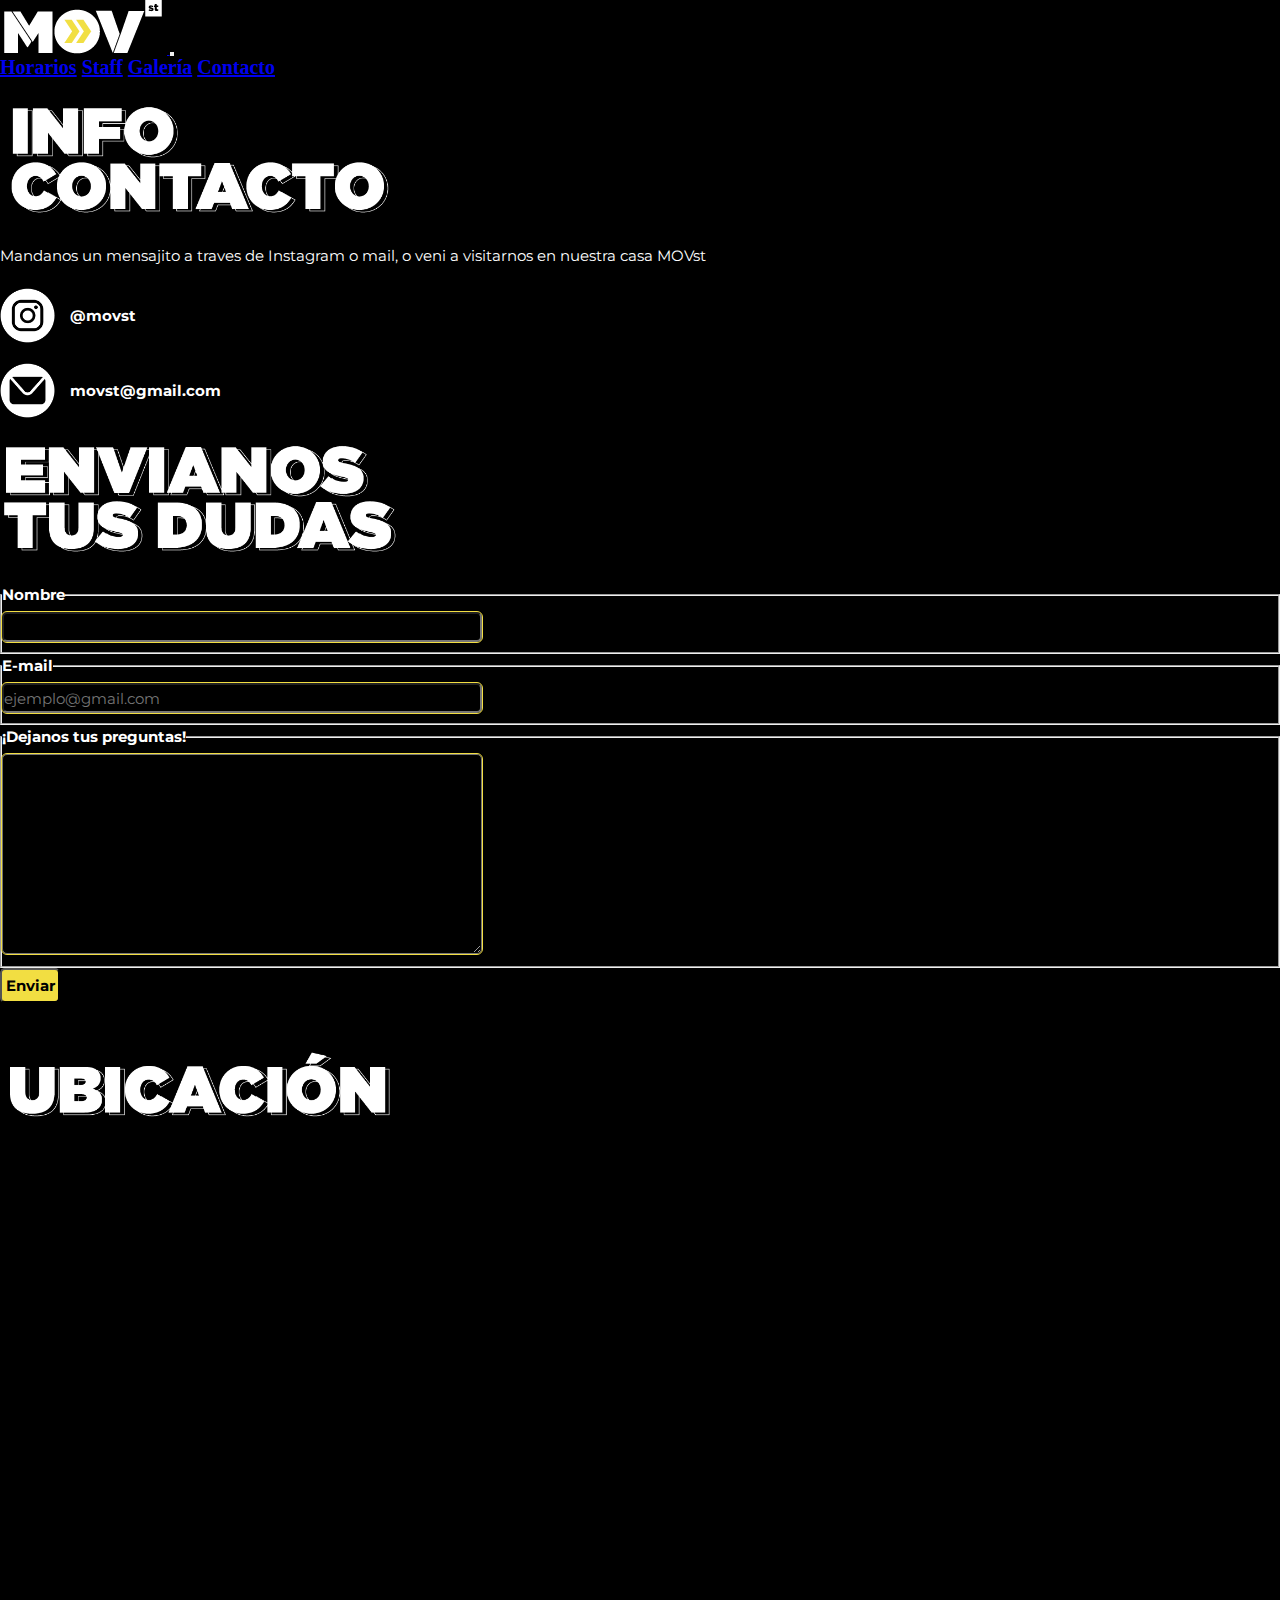
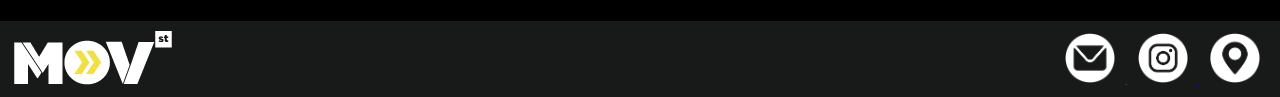
==== commit f68f90eb: "proyecto final" ====
--- a/views/contacto.html
+++ b/views/contacto.html
@@ -5,9 +5,11 @@
     <meta charset="UTF-8">
     <meta http-equiv="X-UA-Compatible" content="IE=edge">
     <meta name="viewport" content="width=device-width, initial-scale=1.0">
-    <meta name="description" content="Estudio de danzas urbanas que se dedica a formar bailarines de
+    <meta name="description"
+        content="Estudio de danzas urbanas que se dedica a formar bailarines de
     manera integral - ¡Todos los estilos y todos los niveles en un sólo lugar! Empezá a estudiar estilos urbanos en MOVst">
-    <meta name="keywords" content="danzas urbanas, streetfusion, estudio de danza, bailar, danza, urbano, femmestyle, reggaeton, ritmos urbanos, clases de reggaeton, profe de danza">
+    <meta name="keywords"
+        content="danzas urbanas, streetfusion, estudio de danza, bailar, danza, urbano, femmestyle, reggaeton, ritmos urbanos, clases de reggaeton, profe de danza">
 
     <link rel="shortcut icon" href="../img/Logo-01.ico" type="image/x-icon">
     <link href="https://unpkg.com/aos@2.3.1/dist/aos.css" rel="stylesheet">
@@ -22,28 +24,28 @@
     <header class="header-container">
 
         <!-- Inicio navbar header -->
-        <nav class="navbar navbar-expand-lg navbar-dark nav-background">
+        <nav class="navbar navbar-expand-lg navbar-dark">
             <div class="container-fluid">
                 <a class="navbar-brand" href="../index.html">
-                    <img src="../img/logo-02.png" alt="logo">
+                    <img src="../img/logo-02.png" alt="Logo">
                 </a>
                 <button class="navbar-toggler" type="button" data-bs-toggle="collapse"
                     data-bs-target="#navbarNavAltMarkup" aria-controls="navbarNavAltMarkup" aria-expanded="false"
                     aria-label="Toggle navigation">
                     <span class="navbar-toggler-icon"></span>
                 </button>
-                <div class="collapse navbar-collapse justify-content-end nav-button" id="navbarNavAltMarkup">
+                <div class="collapse navbar-collapse justify-content-end nav__button" id="navbarNavAltMarkup">
                     <div class="navbar-nav">
-                        <a class="nav-link nav-title" aria-current="page" href="./horarios.html">Horarios</a>
-                        <a class="nav-link nav-title" href="./staff.html">Staff</a>
-                        <a class="nav-link nav-title" href="./faq.html">Preguntas frecuentes</a>
-                        <a class="nav-link nav-title" href="./contacto.html">Contacto</a>
+                        <a class="nav-link nav__title" aria-current="page" href="./horarios.html">Horarios</a>
+                        <a class="nav-link nav__title" href="./staff.html">Staff</a>
+                        <a class="nav-link nav__title" href="./galeria.html">Galería</a>
+                        <a class="nav-link nav__title" href="./contacto.html">Contacto</a>
                     </div>
                 </div>
             </div>
         </nav>
+        <!-- fin navbar header -->
     </header>
-    <!-- fin navbar header -->
 
     <main>
 
@@ -55,22 +57,59 @@
                         <div class="col-md-12">
                             <div class="row">
                                 <div class="col-md-6">
-                                    <img class="img-fluid col-6 d-flex titulo" src="../img/contato-01.png"
+                                    <img class="img-fluid col-6 d-flex titulo__principal" src="../img/contato-01.png"
                                         alt="nuestros profes">
-                                        <p class="p-contacto"> Mandanos un mensajito a traves de Instagram o mail, o veni a visitarnos en
-                                            nuestra casa MOVst</p>
+                                    <p class="parrafo__general"> Mandanos un mensajito a traves de Instagram o mail, o
+                                        veni a
+                                        visitarnos en
+                                        nuestra casa MOVst</p>
+                                    <div class="contacto__redes">
+                                        <img class="contacto__redes--icono" src="../img/logo-instagram-04.png"
+                                            alt="contacto instagram">
+                                        <h2 class="contacto__redes--texto">@movst</h2>
+                                    </div>
+                                    <div class="contacto__redes">
+                                        <img class="contacto__redes--icono" src="../img/logo-mail-02.png"
+                                            alt="contacto E-mail">
+                                        <h2 class="contacto__redes--texto">movst@gmail.com</h2>
+                                    </div>
                                 </div>
+                                <!-- Inicio section formulario -->
                                 <div class="col-md-6">
-                                    <img class="img-fluid col-xl-6 col-md-12 col-sm-12 d-flex titulo"
+                                    <img class="img-fluid col-xl-6 col-md-12 col-sm-12 d-flex titulo__principal"
                                         src="../img/form-titulo-01.png" alt="form">
+                                    <form action="server (url)" method="post">
+                                        <div class="col-xl-12 col-md-12 col-sm-12">
+                                            <fieldset class="contacto__form--fieldset">
+                                                <legend class="contacto__form--title">Nombre</legend>
+                                                <label for="name"></label>
+                                                <input class="contacto__input" type="text" id="name">
+                                            </fieldset>
+                                            <fieldset class="contacto__form--fieldset">
+                                                <legend class="contacto__form--title">E-mail</legend>
+                                                <label for="mail"></label>
+                                                <input class="contacto__input" type="email" id="mail"
+                                                    placeholder="ejemplo@gmail.com">
+                                            </fieldset>
+                                            <fieldset class="contacto__form--fieldset">
+                                                <legend class="contacto__form--title">¡Dejanos tus preguntas!</legend>
+                                                <label for="text-form"></label>
+                                                <textarea class="contacto__input textarea" name="Comentarios"
+                                                    id="text-form" cols="30" rows="10"></textarea>
+                                            </fieldset>
+                                            <button class="contacto__form--button" type="submit">Enviar</button>
+                                        </div>
+                                    </form>
                                 </div>
+                                <!-- Fin section formulario -->
                             </div>
                         </div>
+                        <!-- Inicio section maps -->
                     </div>
                     <div class="row">
                         <div class="col-md-12">
-                            <div class="d-flex titulo">
-                                <img class="contacto__titulo" src="../img/ubicacion-01.png" alt="ubicacion">
+                            <div class="d-flex">
+                                <img class="titulo__principal" src="../img/ubicacion-01.png" alt="ubicacion">
                             </div>
                             <div>
                                 <iframe class="google-maps col-md-12"
@@ -79,6 +118,7 @@
                                     referrerpolicy="no-referrer-when-downgrade"></iframe>
                             </div>
                         </div>
+                        <!-- Fin section maps -->
                     </div>
                 </div>
             </div>
@@ -88,21 +128,20 @@
     </main>
 
     <!-- Inicio footer -->
-    <footer class="footer-container">
-        <div>
-            <img class="logo-footer" src="../img/logo-02.png" alt="logo">
+    <footer>
+        <div class="footer">
+            <img src="../img/logo-02.png" alt="logo footer">
         </div>
-        <div>
-            <nav class="nav-footer">
-                <ul class="lista-footer">
-                    <li>
-                        <img class="icono-footer" src="../img/icono-instagram-04.png" alt="Instagram">
-                    </li>
-                    <li>
-                        <img class="icono-footer" src="../img/icono-mail-04.png" alt="E-mail">
-                    </li>
-                </ul>
-            </nav>
+        <div class="footer__contacto">
+            <a href=""><img class="footer__icono" src="../img/logo-mail-02.png" alt="Enlace mail">
+            </a>
+            <a href="https://www.instagram.com/"><img class="footer__icono" src="../img/logo-instagram-04.png"
+                    alt="Enlace instagram">
+            </a>
+            <a
+                href="https://www.google.com/maps?ll=-34.573044,-58.448255&z=16&t=m&hl=es&gl=US&mapclient=embed&cid=11544305599863710440"><img
+                    class="footer__icono" src="../img/logo-ubicación-03.png" alt="Enlace google maps">
+            </a>
         </div>
     </footer>
     <!-- Fin footer -->
--- a/css/style.css
+++ b/css/style.css
@@ -15,37 +15,35 @@
 
 p::selection {
   background-color: #f2de42;
-  color: #fff;
+  color: white;
+}
+
+body {
+  height: 100vh;
 }
 
 header {
   background-color: #000;
 }
-header nav .nav-button {
+header nav .nav__button {
   font-size: 20px;
-  color: #fff;
+  color: white;
   font-weight: bold;
   justify-content: end;
 }
-header nav div div a .nav-title {
-  color: #fff;
+header nav div div a .nav__title {
+  color: white;
   text-decoration: none;
-  padding-left: 10px;
   padding-right: 10px;
+  padding-left: 15px;
 }
 header nav div div a .nav-title:hover {
   text-decoration: none;
-  color: #fff;
+  color: white;
   opacity: 0.7;
 }
 
-footer div div div .icono-footer, footer div div div .logo-footer {
-  display: flex;
-  flex-wrap: nowrap;
-  align-items: center;
-}
-
-body main section div div div .tittle, div section div div div .novedades__parrafo, body section .p-contacto {
+main div div div div div div div .contacto__form--button, main div div div div div div div .contacto__input, main div div div div div div div .contacto__form--title, main div div div div div div .contacto__redes--texto, main div .parrafo__general, .profe__parrafo, section div div .novedades__texto, body section .parrafo__general {
   font-family: "Montserrat", sans-serif;
   color: white;
   line-height: 1.6;
@@ -53,50 +51,329 @@
 
 footer {
   background-color: #181919;
-}
-footer div div div .logo-footer {
-  justify-content: flex-start;
-  flex-wrap: nowrap;
-  margin-top: 10px;
-  margin-bottom: 10px;
-}
-footer div div div .icono-footer {
+  display: flex;
   justify-content: space-between;
-  flex-wrap: nowrap;
-}
-
-body section .titulo {
+  align-items: center;
+  padding: 10px;
+}
+footer div .footer {
+  margin-left: 20px;
+  margin-right: 20px;
+}
+footer div .footer__icono {
+  align-items: center;
+  width: 50px;
+  height: 50px;
+  margin-left: 10px;
+  margin-right: 10px;
+}
+@media (max-width: 450px) {
+  footer div .footer__icono {
+    width: 30px;
+    height: 30px;
+  }
+}
+
+body section .titulo__principal {
   max-width: 600px;
   max-height: auto;
   margin-top: 20px;
   margin-bottom: 20px;
 }
-body section .p-contacto {
-  color: #fff;
-  font-size: 20px;
-}
-
-div section div div div .novedades__parrafo {
+body section .parrafo__general {
+  color: white;
+}
+@media (min-width: 961px) {
+  body section .parrafo__general {
+    font-size: 25px;
+  }
+}
+@media (max-width: 450px) {
+  body section .parrafo__general {
+    font-size: 10px;
+  }
+}
+@media (min-width: 451px), (max-width: 960px) {
+  body section .parrafo__general {
+    font-size: 15px;
+  }
+}
+
+section div div {
+  display: flex;
+  flex-direction: row;
+  flex-wrap: nowrap;
+  justify-content: space-around;
+  align-items: center;
+  margin-left: 20px;
+  margin-right: 20px;
+}
+section div div .novedades__img {
+  max-width: 300px;
+}
+@media (max-width: 450px) {
+  section div div .novedades__img {
+    max-width: 200px;
+  }
+}
+section div div .novedades__texto {
   padding-top: 10px;
   padding-bottom: 10px;
   font-size: 15px;
   font-weight: bolder;
 }
 
-footer div div div .logo-footer, footer div div div .icono-footer {
+main div .staff__gallery {
+  max-width: 350px;
+  margin: 10px;
+}
+
+main div div div div div div div .contacto__form--button, main div div div div div div div .contacto__input, main div div div div div div div .contacto__form--title, main div div div div div div .contacto__redes--texto, main div .parrafo__general, .profe__parrafo, body section .parrafo__general, section div div .novedades__texto {
+  font-family: "Montserrat", sans-serif;
+  color: white;
+  line-height: 1.6;
+}
+
+.profe__img {
+  max-width: 500px;
+  margin-left: 20px;
+  margin-top: 20px;
+  justify-content: center;
+  align-items: center;
+  padding-right: 10px;
+}
+@media only screen and (max-width: 450px) {
+  .profe__img {
+    max-width: 250px;
+    padding-left: 10px;
+    justify-content: center;
+  }
+}
+
+.profe__titulo {
+  max-width: 500px;
+}
+@media only screen and (max-width: 450px) {
+  .profe__titulo {
+    max-width: 250px;
+  }
+}
+
+.profe__parrafo {
+  justify-content: center;
+  font-size: 15px;
+}
+
+.profes__contenedor {
   display: flex;
-  flex-wrap: nowrap;
-  align-items: center;
-}
-
-body main section div div div .tittle, body section .p-contacto, div section div div div .novedades__parrafo {
+  justify-content: space-between;
+  margin-bottom: 20px;
+  margin-left: 10px;
+  margin-right: 10px;
+  max-width: 200px;
+}
+@media only screen and (max-width: 450px) {
+  .profes__contenedor {
+    max-width: 250px;
+    padding-left: 10px;
+    justify-content: center;
+  }
+}
+
+.profes__contenedor:hover {
+  transform: scale(1.1);
+}
+
+main div .titulo__principal {
+  max-width: 400px;
+  margin-top: 20px;
+  margin-bottom: 20px;
+}
+main div .parrafo__general {
+  color: white;
+}
+@media (min-width: 961px) {
+  main div .parrafo__general {
+    font-size: 25px;
+  }
+}
+@media (max-width: 450px) {
+  main div .parrafo__general {
+    font-size: 10px;
+  }
+}
+@media (min-width: 451px), (max-width: 960px) {
+  main div .parrafo__general {
+    font-size: 15px;
+  }
+}
+
+section div .horario__sala {
+  max-width: 960px;
+  margin-top: 15px;
+  justify-content: center;
+}
+@media only screen and (max-width: 960px) {
+  section div .horario__sala {
+    display: none;
+  }
+}
+
+.horario__container {
+  display: grid;
+  grid-template-columns: repeat(3, 1fr);
+  grid-gap: 15px;
+  margin: 20px;
+}
+@media only screen and (max-width: 550px) {
+  .horario__container {
+    display: grid;
+    grid-template-columns: repeat(2, 1fr);
+    margin: 5px;
+  }
+}
+
+@media only screen and (min-width: 961px) {
+  .horario__img {
+    display: none;
+  }
+}
+@media only screen and (max-width: 960px) {
+  .horario__img {
+    padding-left: 10px;
+    padding-right: 10px;
+    row-gap: 10px;
+    column-gap: 30px;
+    justify-items: center;
+    grid-column: span 1;
+    grid-row: span 1;
+    position: relative;
+  }
+}
+
+main div div .galeria__img {
+  width: 100%;
+  height: 100%;
+  object-fit: cover;
+  cursor: pointer;
+  filter: grayscale(1) brightness(0.5);
+  transition: 0.2s linear;
+}
+@media only screen and (max-width: 960px) {
+  main div div .galeria__img {
+    filter: grayscale(0) brightness(1);
+    transition: none;
+  }
+}
+main div div .galeria__img:hover {
+  filter: grayscale(0) brightness(1);
+}
+
+.galeria {
+  display: grid;
+  grid-template-columns: repeat(4, 1fr);
+  grid-auto-rows: 300px;
+  grid-gap: 15px;
+  margin: 20px;
+}
+@media only screen and (max-width: 960px), (min-width: 551px) {
+  .galeria {
+    display: grid;
+    grid-template-columns: repeat(3, 1fr);
+    grid-auto-rows: 200px;
+  }
+}
+@media only screen and (max-width: 550px) {
+  .galeria {
+    display: grid;
+    grid-template-columns: repeat(2, 1fr);
+    grid-auto-rows: 150px;
+  }
+}
+
+.galeria__item3 {
+  grid-row-start: span 2;
+}
+
+.galeria__item11 {
+  grid-row-start: span 2;
+}
+
+.galeria__item9 {
+  grid-column-start: span 2;
+}
+
+.galeria__item6 {
+  grid-row-start: span 2;
+}
+
+main div div div div div div div .contacto__form--button, main div div div div div div div .contacto__input, main div div div div div div div .contacto__form--title, main div div div div div div .contacto__redes--texto, body section .parrafo__general, section div div .novedades__texto, .profe__parrafo, main div .parrafo__general {
   font-family: "Montserrat", sans-serif;
   color: white;
   line-height: 1.6;
 }
 
-body main section div div div .gallery-img:hover {
-  transform: scale(1.1);
+main div div div div div div .contacto__redes {
+  display: flex;
+  align-items: center;
+  margin-top: 20px;
+}
+main div div div div div div .contacto__redes--icono {
+  float: left;
+  vertical-align: middle;
+  max-width: 55px;
+  max-height: 55px;
+  margin-right: 15px;
+}
+@media only screen and (max-width: 450px) {
+  main div div div div div div .contacto__redes--icono {
+    max-width: 40px;
+    max-height: 40px;
+  }
+}
+main div div div div div div .contacto__redes--texto {
+  font-size: 15px;
+  font-weight: bolder;
+}
+@media only screen and (max-width: 450px) {
+  main div div div div div div .contacto__redes--texto {
+    font-size: 10px;
+  }
+}
+main div div div div div div div .contacto__form--title {
+  font-size: 15px;
+  font-weight: bolder;
+}
+main div div div div div div div .contacto__input {
+  outline-style: solid;
+  outline-width: 1.5px;
+  outline-color: #f2de42;
+  background-color: black;
+  width: 480px;
+  border-radius: 5px;
+  height: 30px;
+  margin-top: 5px;
+  margin-bottom: 10px;
+  margin-right: 15px;
+  color: white;
+  font-size: 15px;
+}
+@media only screen and (max-width: 960px) {
+  main div div div div div div div .contacto__input {
+    max-width: 380px;
+  }
+}
+main div div div div div div div .textarea {
+  height: 200px;
+}
+main div div div div div div div .contacto__form--button {
+  background-color: #f2de42;
+  border-radius: 5px;
+  font-size: 15px;
+  color: black;
+  font-weight: bolder;
+  width: 60px;
+  height: 35px;
 }
 
 /*# sourceMappingURL=style.css.map */
